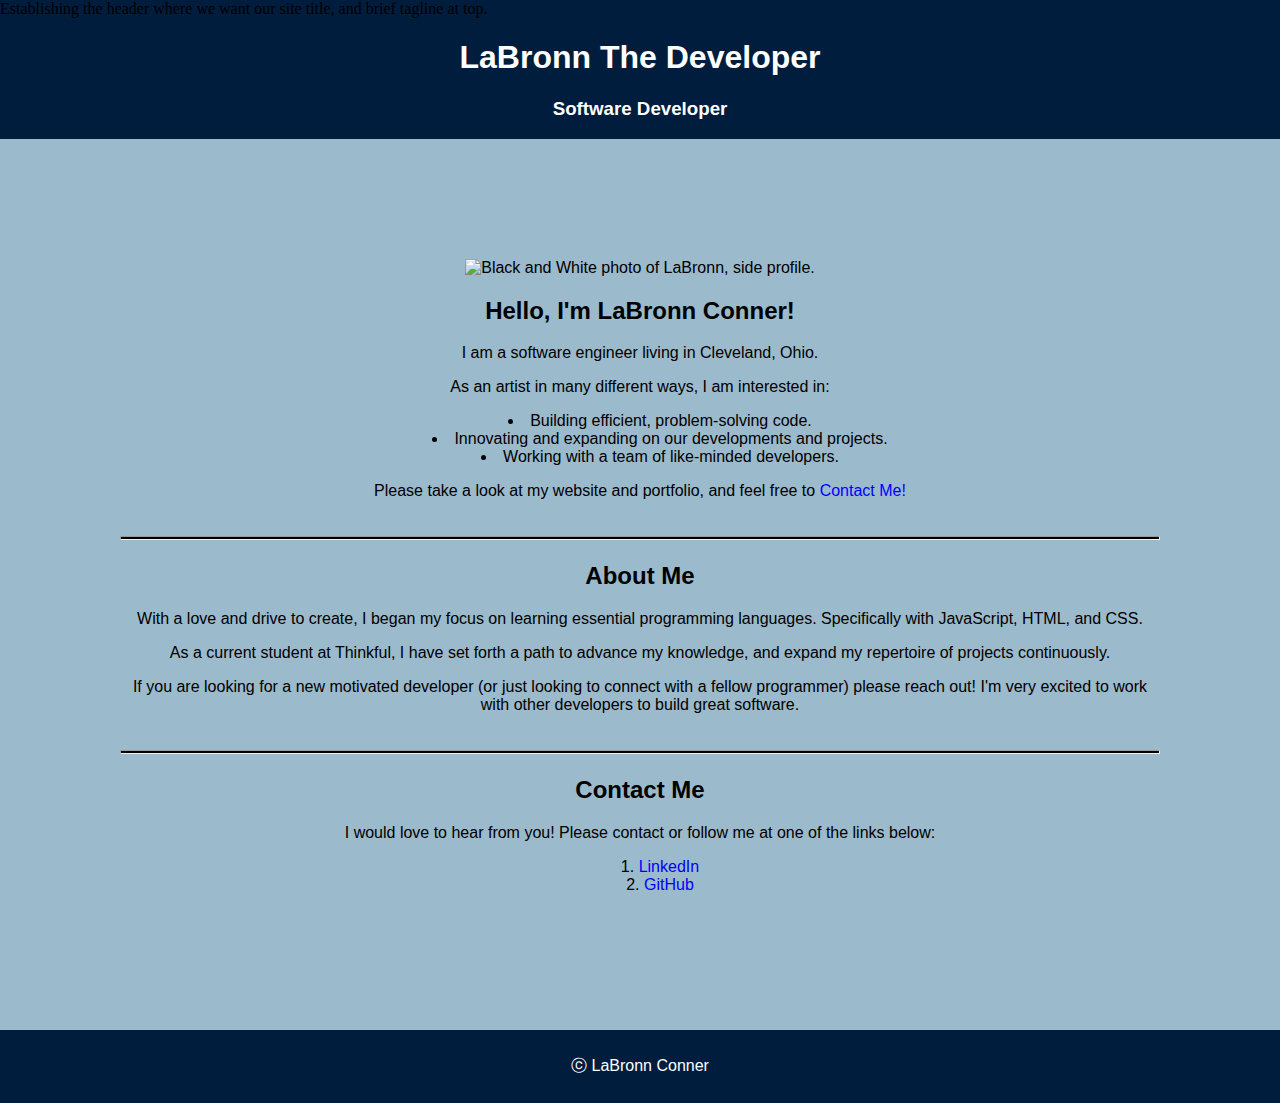
==== index.html @ f523e299 "Updated the HTML" ====
<!DOCTYPE html>
<html>

<head>
  <meta charset="utf-8">
  <meta name="viewport" content="width=device-width">
  <title>LaBronn The Developer</title>
  <link rel="stylesheet" href="https://cdnjs.cloudflare.com/ajax/libs/normalize/8.0.1/normalize.min.css" integrity="sha512-NhSC1YmyruXifcj/KFRWoC561YpHpc5Jtzgvbuzx5VozKpWvQ+4nXhPdFgmx8xqexRcpAglTj9sIBWINXa8x5w==" crossorigin="anonymous" referrerpolicy="no-referrer" />
  <link href="style.css" rel="stylesheet" type="text/css" />
</head>

<body>
  <!--> Establishing the header where we want our site title, and brief tagline at top. </!-->
  <header><h1>LaBronn The Developer</h1>
    <h3>Software Developer</h3>
  </header>
  
  <!-- The start of our main page content. Starting with an image, and then an Article declaration. </!--> 
  <main>
    <img src="portfolio-picture.JPG" width="500" alt="Black and White photo of LaBronn, side profile.">
    
 <!-- Article, followed by section that holds the headings and the paragraphs and lists. </!--> 
    <article>
      <section>
    <h2>Hello, I'm LaBronn Conner!</h2>
      <p>I am a software engineer living in Cleveland, Ohio.</p>
      <p>As an artist in many different ways, I am interested in:</p> 
        
<!-- Unordered list, including a class to keep the bullet points attached to the text. </!-->  
      <ul class="list-inside">
        <li>Building efficient, problem-solving code. </li>
        <li>Innovating and expanding on our developments and projects.</li>
        <li>Working with a team of like-minded developers.</li>
      </ul>

  <!-- Hyperlink in the following paragraph by inserting <a> syntax with paragraph. </!-->
      <p>Please take a look at my website and portfolio, and feel free to <a href="#contact">Contact Me!</a></p>
         <hr>
        </section>
      <section>
        <h2>About Me</h2>
      <p>With a love and drive to create, I began my focus on learning essential programming languages. Specifically with JavaScript, HTML, and CSS. </p>
        <p>As a current student at Thinkful, I have set forth a path to advance my knowledge, and expand my repertoire of projects continuously. </p>
        <p>If you are looking for a new motivated developer (or just looking to connect with a fellow programmer) please reach out! I'm very excited to work with other developers to build great software.</p>
        <hr>
      </section>
    </article>
    
    <!-- I introduced a new article so we can give the hyperlink a pointer. </!-->
    <article id="contact">
      <section>
      <h2>Contact Me</h2>
      <p>I would love to hear from you! Please contact or follow me at one of the links below:</p>
      <ol class="list-inside">
        
  <!-- Listed our links in an ordered list, and also gave them New-Tab functionality. </!-->
        <nav>
        <li><a href="https://www.linkedin.com/in/labronn-conner-jr-97a791238/" target="\_blank">LinkedIn</a></li>
        <li><a href="https://github.com/labronnthedeveloper" target="\_blank">GitHub</a></li>
      </nav>
      </ol>
    </section>
      </article>  
  </main>
  
<!-- Footer, with a copyright symbol in the text. </!-->
  <footer> ⓒ LaBronn Conner</footer>
  <script src="script.js"></script>
</body>

</html>
---- style.css ----
.wow {
  width: 100px;
}

body {
  margin: 0;
  background-color: #001d3d;
}

/* From top to bottom of page, starting with the header, setting our colors, fonts, alignment and slight margining. */
header {
  color: white;
  font-family: "Goudy Bookletter 1911", sans-serif;
  text-align: center;
  margin-top: 10px;
  
}

/* Setting main parameters, holds the same font, include additional padding, and uses a gradient for the background image. */

main {
  font-family: "Goudy Bookletter 1911", sans-serif;
  padding: 120px;
  text-align: center;
  background-image: linear-gradient(to right, #9BBACC , #9BBACC) ;  
}

/* This is defining the class we applied to our lists in HTML, we are ensuring the numbers and bullet points associated with those lists are inside. */
.list-inside li {
  list-style-position: inside;
}

/* Since the majority of the links happen towards the end of our main before the footer, I took this section to use pseudo-classes to set the colors for the links, and also to remove the underline that defaults with the links. */
a {
  text-decoration: none;
}
a:link { color: blue;  }
a:visited { color: darkblue;  }
a:hover { color: #0081b8;  }
a:active { color: black;  }

/* Brief styling of the horizontal rule, margining the tops and bottoms, and giving a bit more height and a solid color. */
hr {
  height: 2px;
  background-color: black;
  margin-top: 36px;
  margin-bottom: 22px;
}

/* Lastly I set up the footer settings, there is a bit of margining to create space, and the text is aligned to center for presentation. */ 
footer {
  font-family: "Goudy Bookletter 1911", sans-serif;
  margin-top: 26px;
  margin-bottom: 26px;
  color: white;
  text-align: center;
}
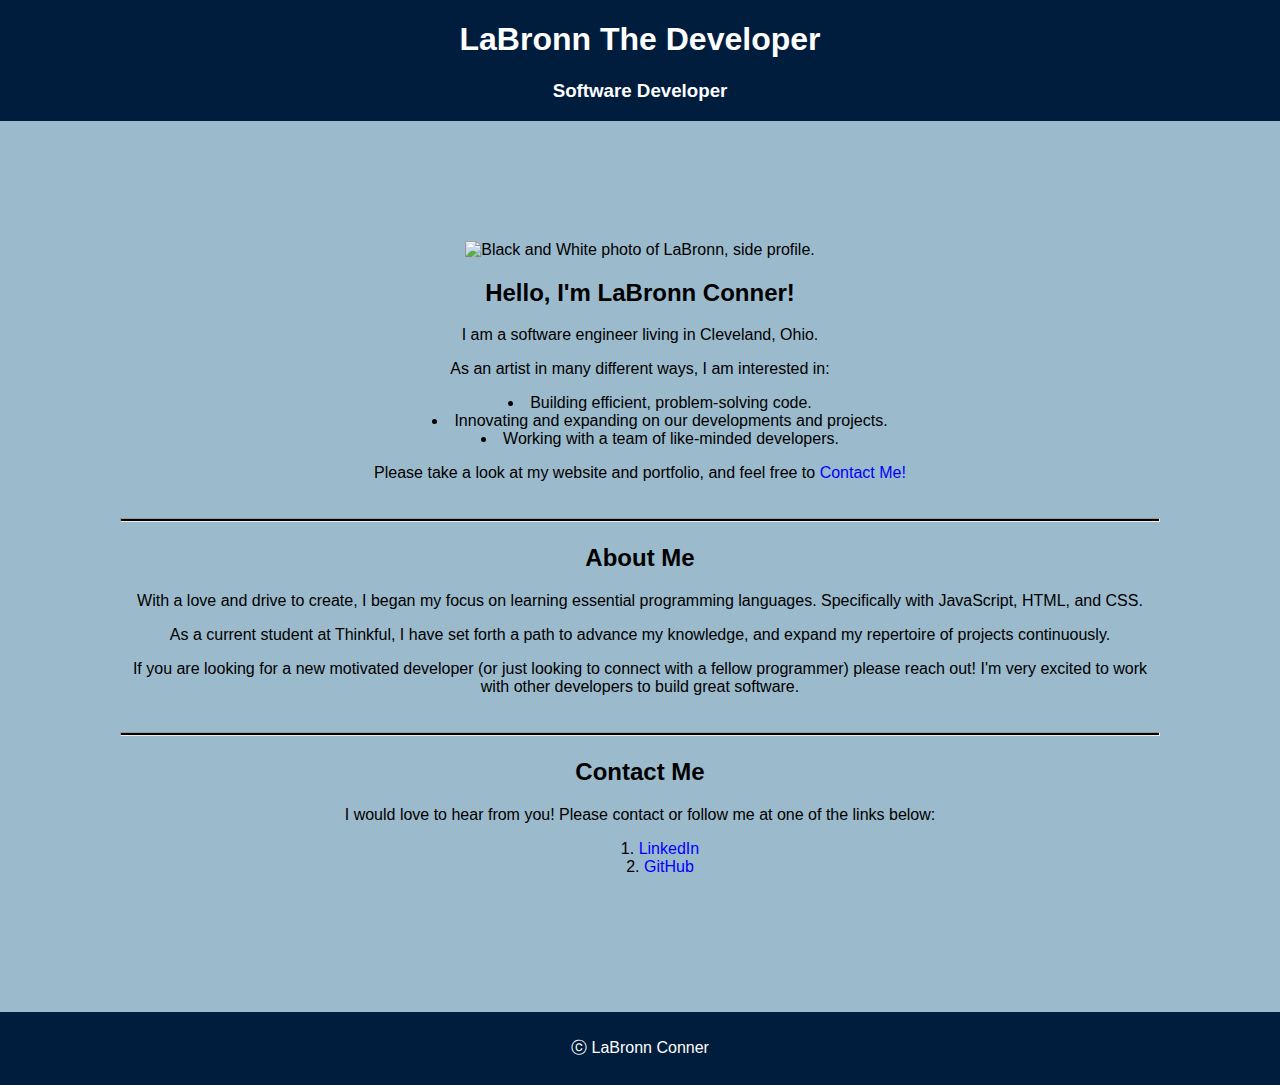
==== commit bc56ab41: "Updated HTML" ====
--- a/index.html
+++ b/index.html
@@ -10,7 +10,7 @@
 </head>
 
 <body>
-  <!--> Establishing the header where we want our site title, and brief tagline at top. </!-->
+  <!-- Establishing the header where we want our site title, and brief tagline at top. </!-->
   <header><h1>LaBronn The Developer</h1>
     <h3>Software Developer</h3>
   </header>
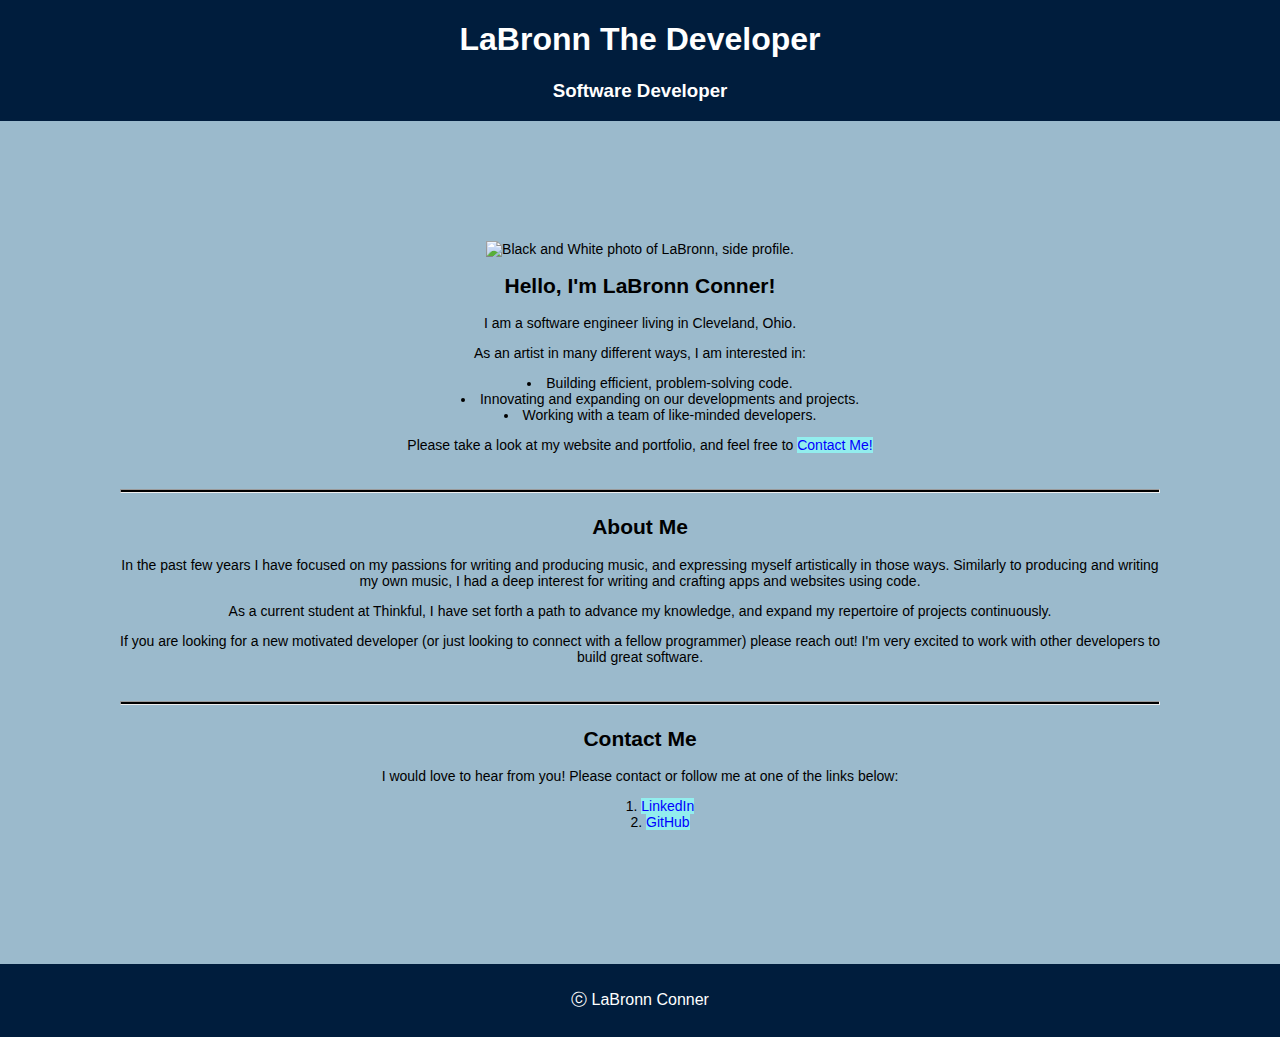
==== commit 1287c2cd: "Updated HTML" ====
--- a/index.html
+++ b/index.html
@@ -1,5 +1,5 @@
 <!DOCTYPE html>
-<html>
+<html lang="en">
 
 <head>
   <meta charset="utf-8">
@@ -39,7 +39,7 @@
         </section>
       <section>
         <h2>About Me</h2>
-      <p>With a love and drive to create, I began my focus on learning essential programming languages. Specifically with JavaScript, HTML, and CSS. </p>
+      <p>In the past few years I have focused on my passions for writing and producing music, and expressing myself artistically in those ways. Similarly to producing and writing my own music, I had a deep interest for writing and crafting apps and websites using code. </p>
         <p>As a current student at Thinkful, I have set forth a path to advance my knowledge, and expand my repertoire of projects continuously. </p>
         <p>If you are looking for a new motivated developer (or just looking to connect with a fellow programmer) please reach out! I'm very excited to work with other developers to build great software.</p>
         <hr>
@@ -54,10 +54,8 @@
       <ol class="list-inside">
         
   <!-- Listed our links in an ordered list, and also gave them New-Tab functionality. </!-->
-        <nav>
         <li><a href="https://www.linkedin.com/in/labronn-conner-jr-97a791238/" target="\_blank">LinkedIn</a></li>
         <li><a href="https://github.com/labronnthedeveloper" target="\_blank">GitHub</a></li>
-      </nav>
       </ol>
     </section>
       </article>  
--- a/style.css
+++ b/style.css
@@ -20,6 +20,7 @@
 
 main {
   font-family: "Goudy Bookletter 1911", sans-serif;
+  font-size: 14px;
   padding: 120px;
   text-align: center;
   background-image: linear-gradient(to right, #9BBACC , #9BBACC) ;  
@@ -33,6 +34,7 @@
 /* Since the majority of the links happen towards the end of our main before the footer, I took this section to use pseudo-classes to set the colors for the links, and also to remove the underline that defaults with the links. */
 a {
   text-decoration: none;
+  background: #92EEEE;
 }
 a:link { color: blue;  }
 a:visited { color: darkblue;  }
@@ -52,6 +54,7 @@
   font-family: "Goudy Bookletter 1911", sans-serif;
   margin-top: 26px;
   margin-bottom: 26px;
+  
   color: white;
   text-align: center;
 }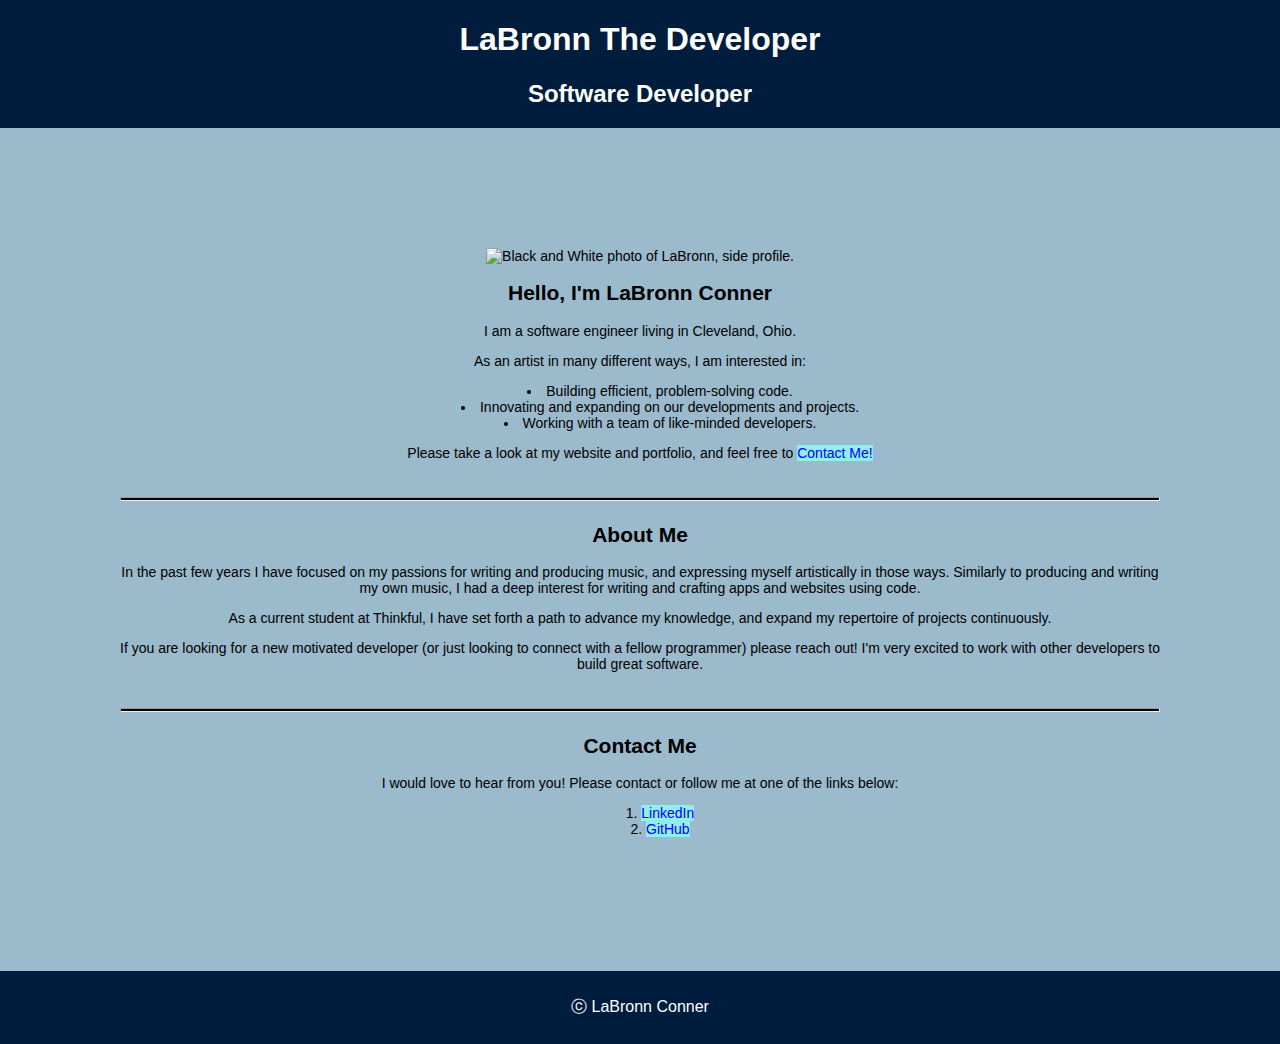
==== commit 9ec94d99: "Updated HTML" ====
--- a/index.html
+++ b/index.html
@@ -12,7 +12,7 @@
 <body>
   <!-- Establishing the header where we want our site title, and brief tagline at top. </!-->
   <header><h1>LaBronn The Developer</h1>
-    <h3>Software Developer</h3>
+    <h2>Software Developer</h2>
   </header>
   
   <!-- The start of our main page content. Starting with an image, and then an Article declaration. </!--> 
@@ -22,7 +22,7 @@
  <!-- Article, followed by section that holds the headings and the paragraphs and lists. </!--> 
     <article>
       <section>
-    <h2>Hello, I'm LaBronn Conner!</h2>
+    <h2>Hello, I'm LaBronn Conner</h2>
       <p>I am a software engineer living in Cleveland, Ohio.</p>
       <p>As an artist in many different ways, I am interested in:</p> 
         
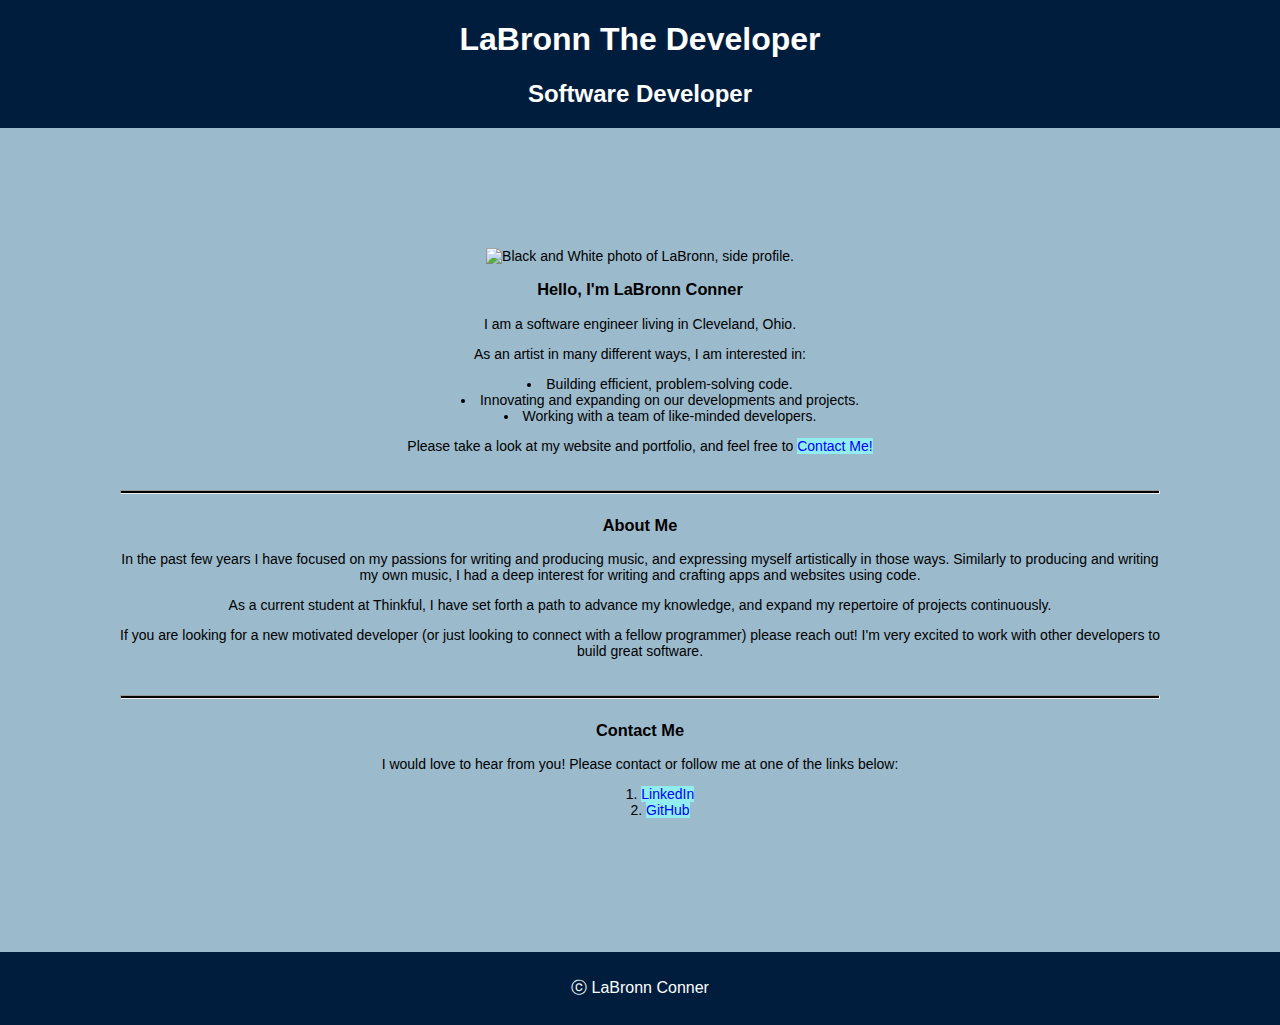
==== commit 14044ca6: "Updated HTML" ====
--- a/index.html
+++ b/index.html
@@ -20,9 +20,8 @@
     <img src="portfolio-picture.JPG" width="500" alt="Black and White photo of LaBronn, side profile.">
     
  <!-- Article, followed by section that holds the headings and the paragraphs and lists. </!--> 
-    <article>
-      <section>
-    <h2>Hello, I'm LaBronn Conner</h2>
+    <article id = "Intro">
+    <h3>Hello, I'm LaBronn Conner</h3>
       <p>I am a software engineer living in Cleveland, Ohio.</p>
       <p>As an artist in many different ways, I am interested in:</p> 
         
@@ -35,21 +34,21 @@
 
   <!-- Hyperlink in the following paragraph by inserting <a> syntax with paragraph. </!-->
       <p>Please take a look at my website and portfolio, and feel free to <a href="#contact">Contact Me!</a></p>
+    </article>
          <hr>
-        </section>
-      <section>
-        <h2>About Me</h2>
+        
+      <article id = "About Me">
+        <h3>About Me</h3>
       <p>In the past few years I have focused on my passions for writing and producing music, and expressing myself artistically in those ways. Similarly to producing and writing my own music, I had a deep interest for writing and crafting apps and websites using code. </p>
         <p>As a current student at Thinkful, I have set forth a path to advance my knowledge, and expand my repertoire of projects continuously. </p>
         <p>If you are looking for a new motivated developer (or just looking to connect with a fellow programmer) please reach out! I'm very excited to work with other developers to build great software.</p>
         <hr>
-      </section>
+      </article>
     </article>
     
     <!-- I introduced a new article so we can give the hyperlink a pointer. </!-->
     <article id="contact">
-      <section>
-      <h2>Contact Me</h2>
+      <h3>Contact Me</h3>
       <p>I would love to hear from you! Please contact or follow me at one of the links below:</p>
       <ol class="list-inside">
         
@@ -57,7 +56,6 @@
         <li><a href="https://www.linkedin.com/in/labronn-conner-jr-97a791238/" target="\_blank">LinkedIn</a></li>
         <li><a href="https://github.com/labronnthedeveloper" target="\_blank">GitHub</a></li>
       </ol>
-    </section>
       </article>  
   </main>
   
